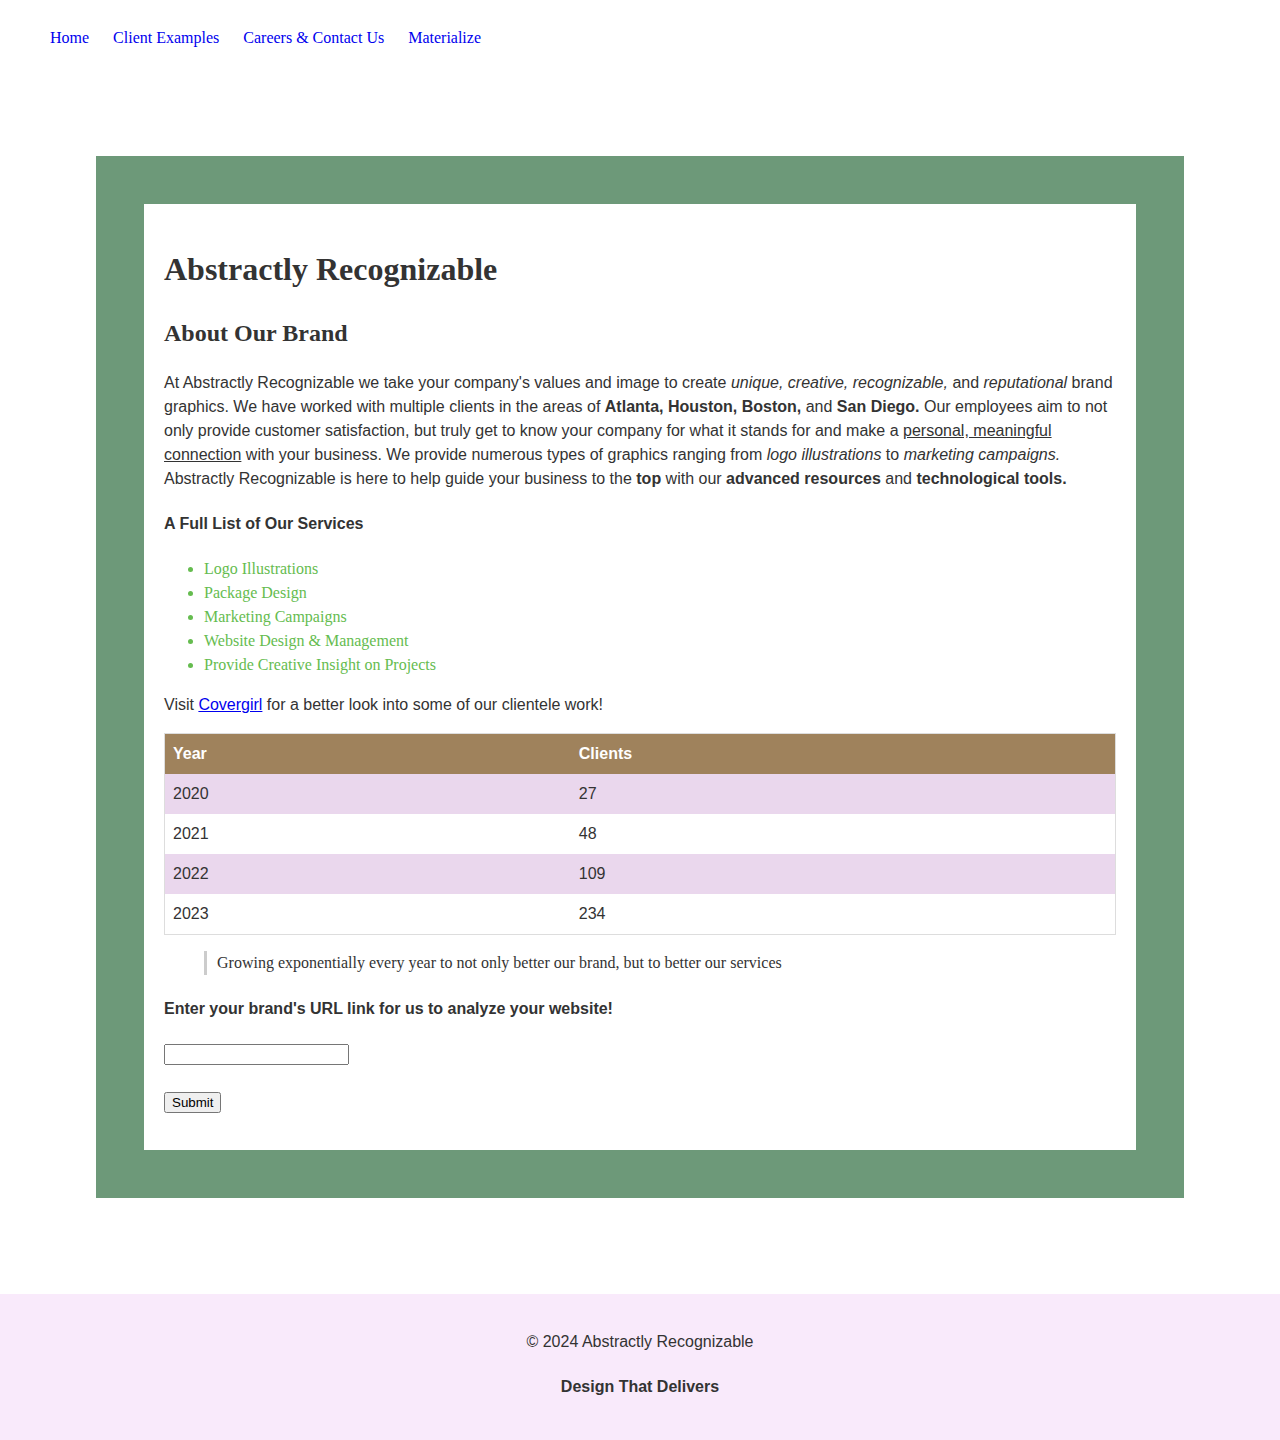
==== Abstractly Recognizable Website/index.html @ 5fbb2e35 "Add files via upload" ====
<!DOCTYPE html>
<html lang="en">
<head>
    <link rel="stylesheet" href="style.css">
    <meta charset="UTF-8">
    <meta name="viewport" content="width=device-width, initial-scale=1.0">
    <title>Home</title>
    <style>
        .border-container {
            border: 0.5in solid #6d9979; 
            margin: 1in; 
            padding: 20px; 
        }
        h4, ul {
            text-align: left; 
        }
    </style>
</head>
<body>
    <nav>
        <ul>
          <li><a href="index.html">Home</a></li>
          <li><a href="examples.html">Client Examples</a></li>
          <li><a href="contactus.html">Careers & Contact Us</a></li>
          <li><a href="materialize.html">Materialize</a></li>
        </ul>
      </nav>
    <div class="border-container">
      <h1>Abstractly Recognizable</h1>
        <h2>About Our Brand</h2>
        <p>At Abstractly Recognizable we take your company's values and image to create <em>unique, creative, recognizable,</em> and <em>reputational</em> brand graphics. We have worked with multiple clients in the areas of <strong>Atlanta, Houston, Boston,</strong> and <strong>San Diego.</strong> Our employees aim to not only provide customer satisfaction, but truly get to know your company for what it stands for and make a <u>personal, meaningful connection</u> with your business. We provide numerous types of graphics ranging from <em>logo illustrations</em> to <em>marketing campaigns.</em> Abstractly Recognizable is here to help guide your business to the <strong>top</strong> with our <strong>advanced resources</strong> and <strong>technological tools.</strong></p>
        
        <h4>A Full List of Our Services</h4>
        <ul>
            <li>Logo Illustrations</li>
            <li>Package Design</li>
            <li>Marketing Campaigns</li>
            <li>Website Design & Management</li>
            <li>Provide Creative Insight on Projects</li>
        </ul>
      
      <p>Visit <a href="https://www.covergirl.com/" target="_blank">Covergirl</a> for a better look into some of our clientele work!</p>
      <table style="text-align: center;">
  <tr>
    <th>Year</th>
    <th>Clients</th>
  </tr>
  <tr>
    <td>2020</td>
    <td>27</td>
  </tr>
  <tr>
    <td>2021</td>
    <td>48</td>
  </tr>
        <tr>
    <td>2022</td>
    <td>109</td>
  </tr>
  <tr>
    <td>2023</td>
    <td>234</td>
  </tr>
</table>
      <blockquote>
  Growing exponentially every year to not only better our brand, but to better our services
</blockquote>
<h4>Enter your brand's URL link for us to analyze your website!</h4>
        <input id="userInput"> <br><br>
        <button onclick="myFunction()">Submit</button>
        <p id="message"></p>
        <script>function myFunction() {
        let userInput = document.querySelector ("#userInput");
        let message = document.querySelector ("#message");
        message.innerHTML = "We will get back to you shortly!" + userInput.value;
        }
        </script>
    </div>
  <footer>
  <p>&copy; 2024 Abstractly Recognizable</p>
    <h4 style="text-align: center;">Design That Delivers</h4>
</footer>
</body>
</html>
---- Abstractly Recognizable Website/style.css ----
body {
    font-family: 'Roboto', sans-serif; 
    font-size: 16px;
    line-height: 1.5;
    color: #333; /* Dark gray for readability */
    margin: 0;
    padding: 0;
  }
  
  h1, h2, h3 {
    font-family: 'Pacifico', cursive;
  }
  
  blockquote {
    font-family: 'Pacifico', cursive;
    border-left: 3px solid #ccc;
    padding-left: 10px;
  }
  
  table {
    border-collapse: collapse;
    width: 100%;
    border: 1px solid #ddd;
  }
  
  th, td {
    text-align: left;
    padding: 8px;
  }
  
  tr:nth-child(even) {
    background-color: #ead7ed; 
  }
  
  th {
    background-color: #9f825c;
    color: white;
  }
  
  ul {
    font-family: 'Pacifico', cursive;
    padding-left: 40px;
    color: #65bc4f; 
  }

  
  nav li {
    display: inline-block;
    position: relative;
  }
  
  nav a {
    display: block;
    padding: 10px;
    text-decoration: none;
    color:   
   #000;
  }
  
  nav li:hover a {
    background-color: #f0f0f0;
  }
  
  nav ul ul {
    display: none;
    position: absolute;
    top: 100%;
    left: 0;
    background-color: #fff;
    box-shadow: 0px 2px 5px rgba(0, 0, 0, 0.3);
  }
  
  nav li:hover ul {
    display: block;
  }
 
  footer {
    background-color: #f9eafb;
    padding: 20px;
    text-align: center;
  }
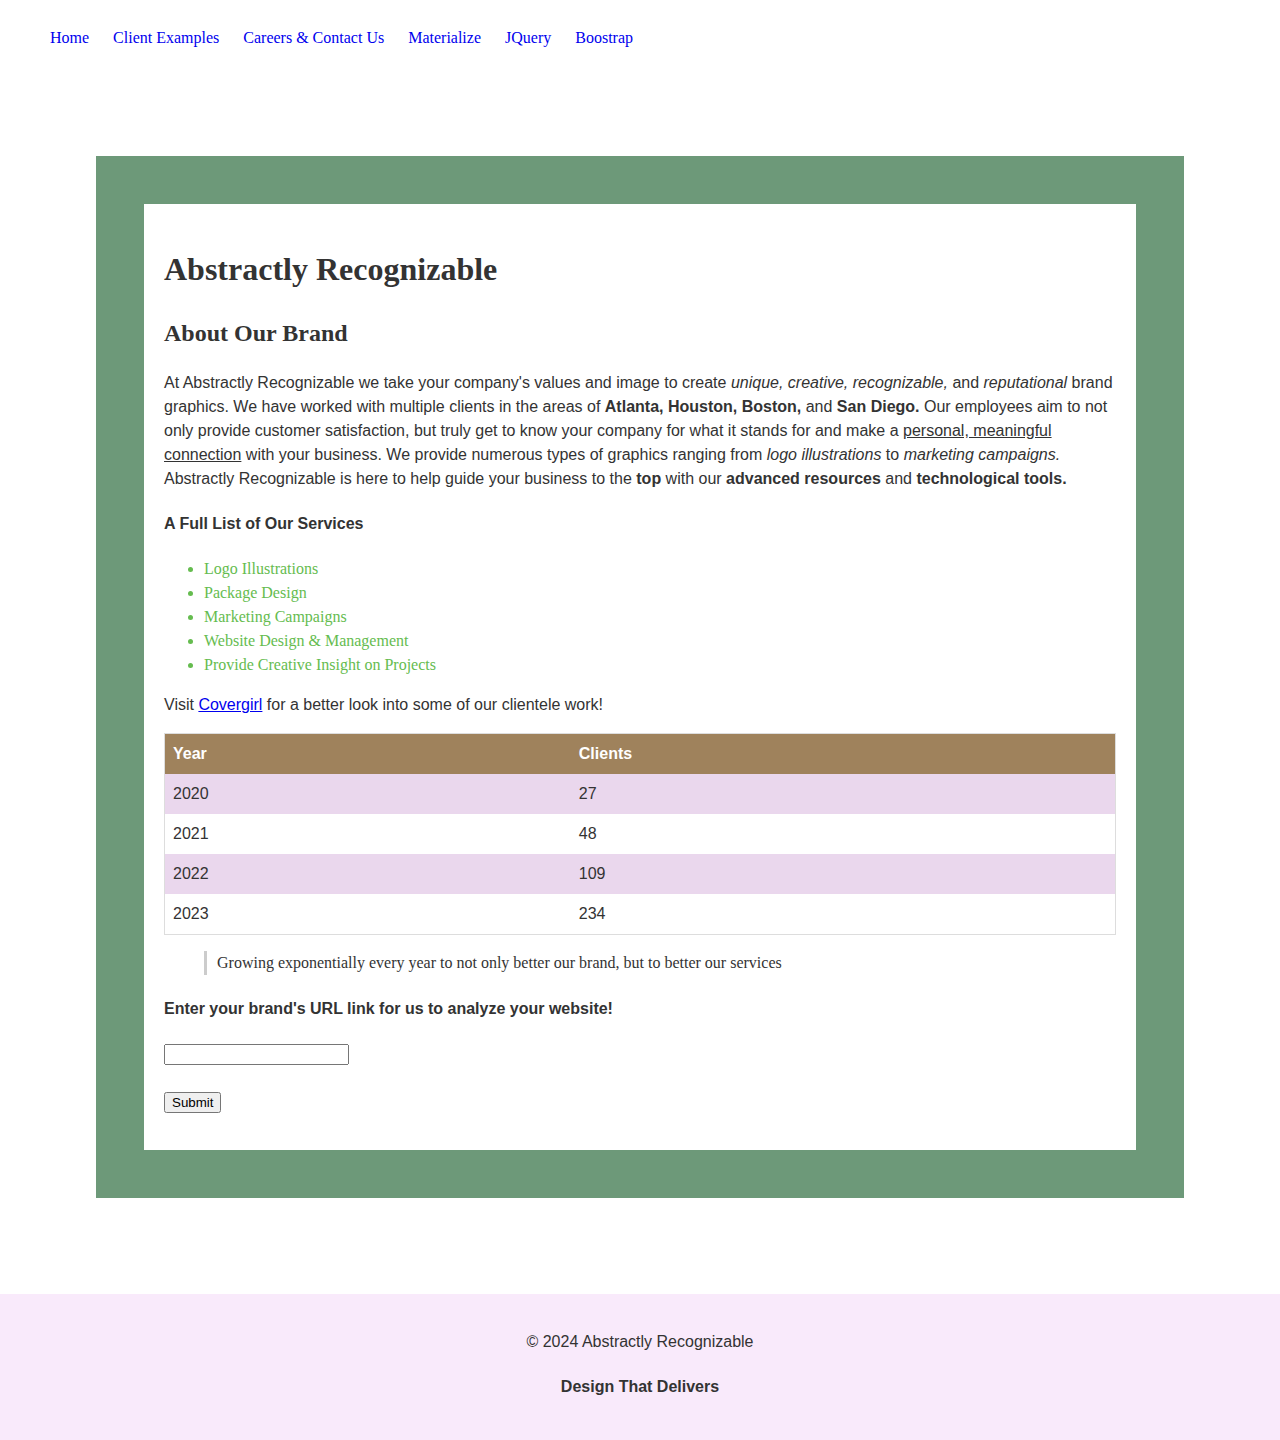
==== commit 21edb9a3: "Add files via upload" ====
--- a/Abstractly Recognizable Website/index.html
+++ b/Abstractly Recognizable Website/index.html
@@ -17,14 +17,16 @@
     </style>
 </head>
 <body>
-    <nav>
-        <ul>
-          <li><a href="index.html">Home</a></li>
-          <li><a href="examples.html">Client Examples</a></li>
-          <li><a href="contactus.html">Careers & Contact Us</a></li>
-          <li><a href="materialize.html">Materialize</a></li>
-        </ul>
-      </nav>
+  <nav>
+    <ul>
+        <li><a href="index.html">Home</a></li>
+        <li><a href="examples.html">Client Examples</a></li>
+        <li><a href="contactus.html">Careers & Contact Us</a></li>
+        <li><a href="materialize.html">Materialize</a></li>
+        <li><a href="jquery.html">JQuery</a></li>
+        <li><a href="bootstrap.html">Boostrap</a></li>
+      </ul>
+  </nav>
     <div class="border-container">
       <h1>Abstractly Recognizable</h1>
         <h2>About Our Brand</h2>
--- a/Abstractly Recognizable Website/style.css
+++ b/Abstractly Recognizable Website/style.css
@@ -80,4 +80,12 @@
     text-align: center;
   }
 
-  +  .badge {
+    display: inline-block;
+    padding: 5px 10px;
+    border-radius: 5px;
+    font-size: 12px;
+    font-weight: bold;
+    color: #fff;
+    background-color: #007bff;
+  }